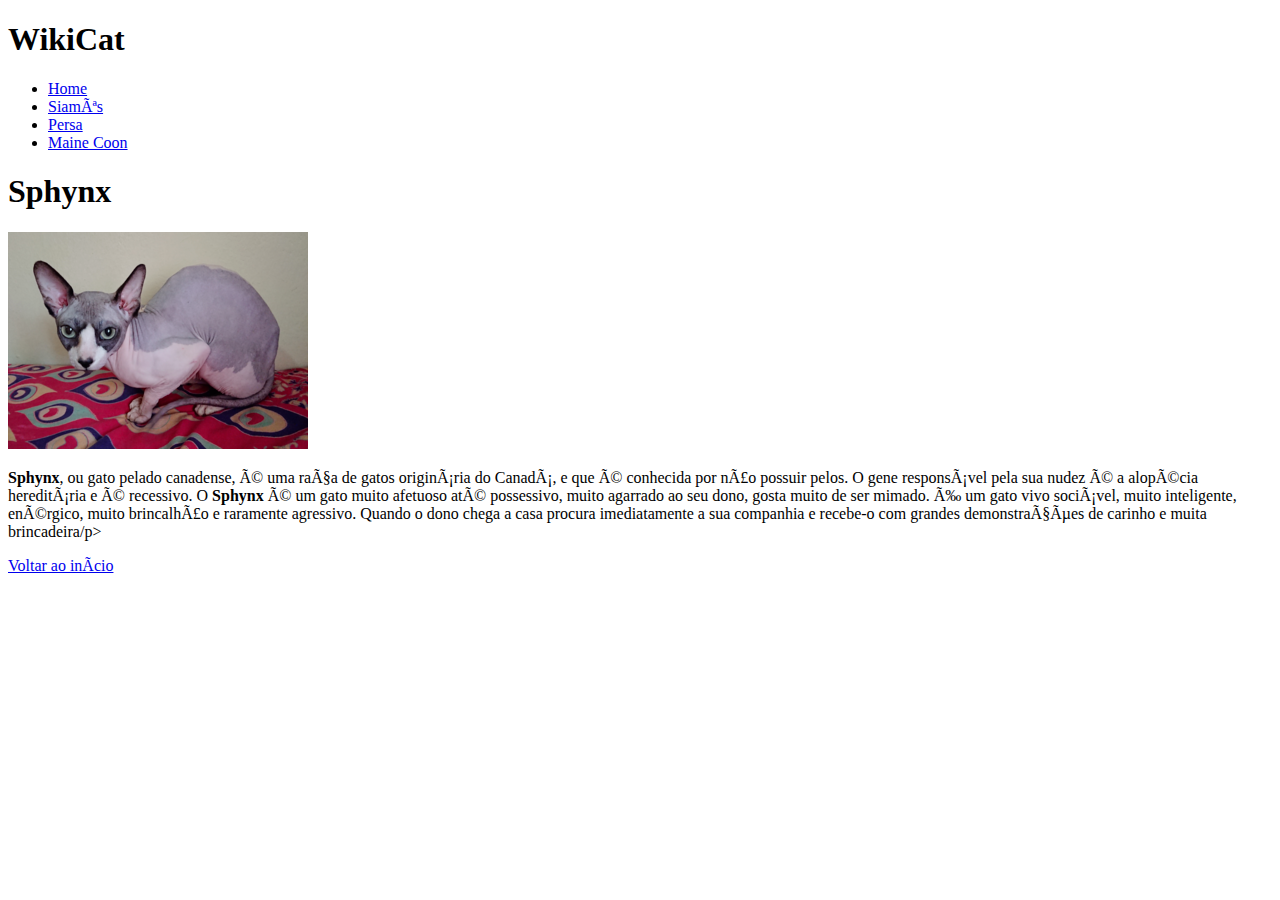
==== front-integral-mais-elementos/Exercicio-02/sphynx.html @ 0668ea1a "exercicio_mais_elementos" ====
<!DOCTYPE html>
<html>
    <head>

    <title>Wiki para Gatos</title>
    <meta charset="UTF=8">
    <meta name="viewport" content="width=device-width", initial-scale="1.0">
    </head>

    <body>

    <header>
        <h1>WikiCat</h1>
      <nav>
        <ul>
            <li><a href="home.html">Home</a></li>
            <li><a href="siames.html">Siamês</a></li>
            <li><a href="persa.html">Persa</a></li>
            <li><a href="mainecoon.html">Maine Coon</a></li>
        </ul>
      </nav>
    </header>
    
    <section>
        <h1>Sphynx</h1>
        <div>
            <img src="sphynx.png"
        </div>
        <p><b>Sphynx</b>, ou gato pelado canadense, é uma raça de gatos originária do Canadá, e que é conhecida por não possuir pelos. O gene responsável pela sua nudez é a alopécia hereditária e é recessivo. O <b>Sphynx</b> é um gato muito afetuoso até possessivo, muito agarrado ao seu dono, gosta muito de ser mimado. É um gato vivo sociável, muito inteligente, enérgico, muito brincalhão e raramente agressivo. Quando o dono chega a casa procura imediatamente a sua companhia e recebe-o com grandes demonstrações de carinho e muita brincadeira/p>
    </section>
        
        <footer>
            <a href="#">Voltar ao início</a>
        </footer>
    </body>
   
</html>
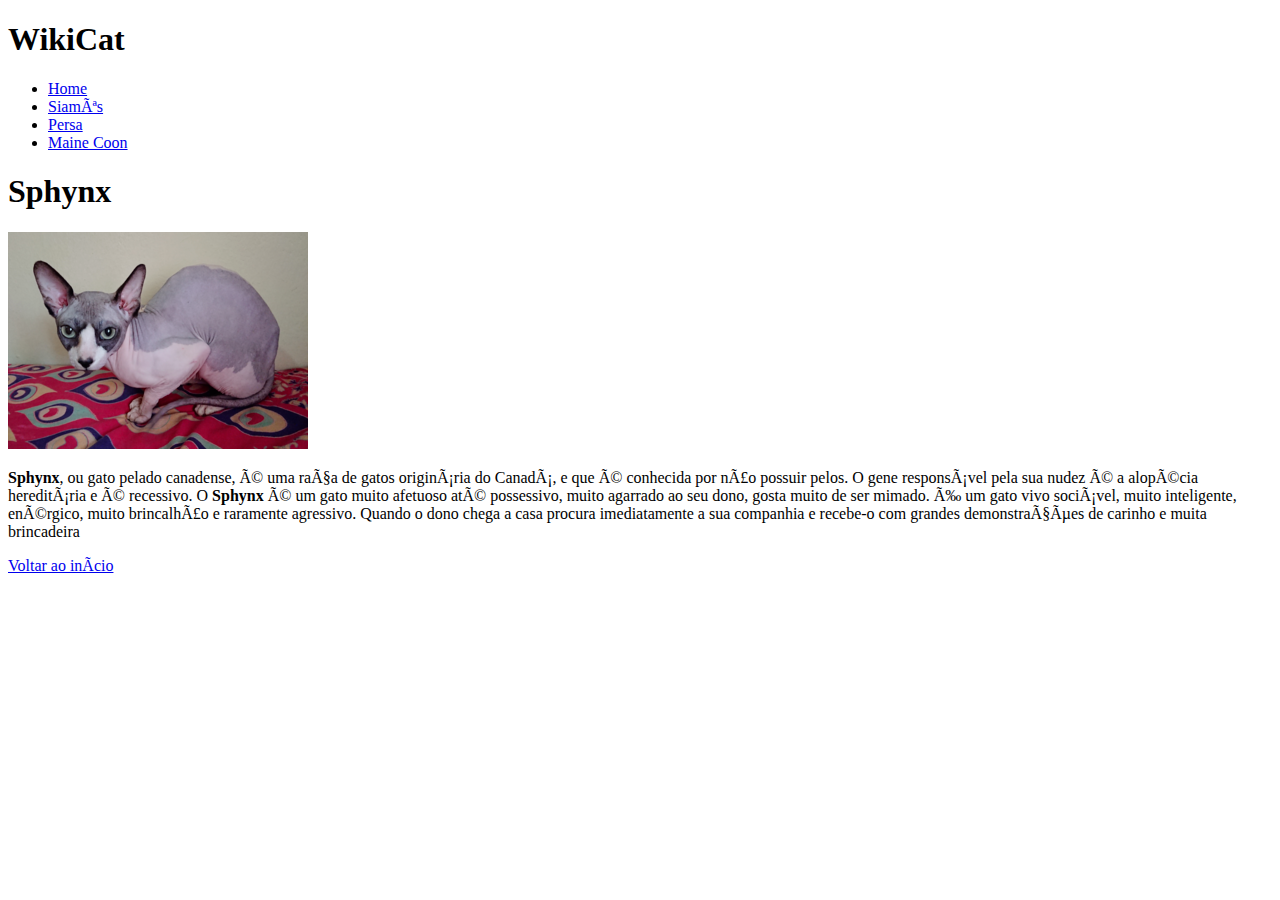
==== commit cdc244f1: "conserto" ====
--- a/front-integral-mais-elementos/Exercicio-02/sphynx.html
+++ b/front-integral-mais-elementos/Exercicio-02/sphynx.html
@@ -26,7 +26,7 @@
         <div>
             <img src="sphynx.png"
         </div>
-        <p><b>Sphynx</b>, ou gato pelado canadense, é uma raça de gatos originária do Canadá, e que é conhecida por não possuir pelos. O gene responsável pela sua nudez é a alopécia hereditária e é recessivo. O <b>Sphynx</b> é um gato muito afetuoso até possessivo, muito agarrado ao seu dono, gosta muito de ser mimado. É um gato vivo sociável, muito inteligente, enérgico, muito brincalhão e raramente agressivo. Quando o dono chega a casa procura imediatamente a sua companhia e recebe-o com grandes demonstrações de carinho e muita brincadeira/p>
+        <p><b>Sphynx</b>, ou gato pelado canadense, é uma raça de gatos originária do Canadá, e que é conhecida por não possuir pelos. O gene responsável pela sua nudez é a alopécia hereditária e é recessivo. O <b>Sphynx</b> é um gato muito afetuoso até possessivo, muito agarrado ao seu dono, gosta muito de ser mimado. É um gato vivo sociável, muito inteligente, enérgico, muito brincalhão e raramente agressivo. Quando o dono chega a casa procura imediatamente a sua companhia e recebe-o com grandes demonstrações de carinho e muita brincadeira</p>
     </section>
         
         <footer>
